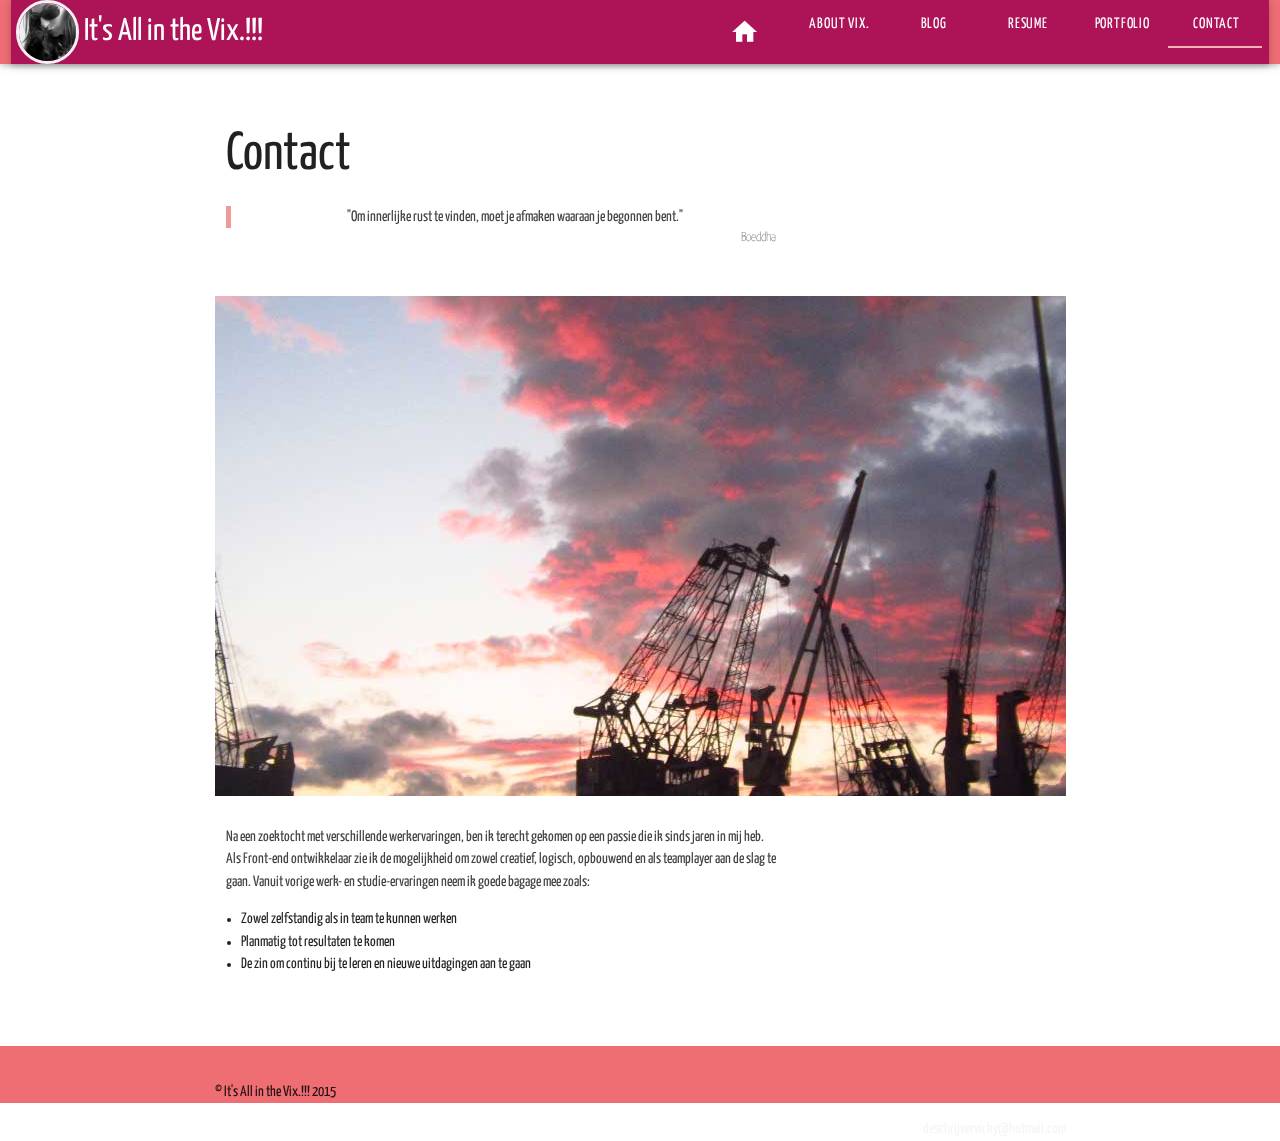
==== index.html @ 2b3b0fe5 "30.04" ====
<!doctype html>
<html>
<head>
<meta charset="utf-8">
<meta name="viewport" content="width=device-width, initial-scale=1.0">

<!-- Fonts & Icons -->
 <link href='http://fonts.googleapis.com/css?family=Yanone+Kaffeesatz:400,200,300,700' rel='stylesheet' type='text/css'>

<!-- CSS -->
<link rel="stylesheet" href="css/materialize.min.css">
<link rel="stylesheet" href="css/style.css">


<!-- scripts -->
<script type="text/javascript" src="https://code.jquery.com/jquery-2.1.1.min.js"></script>
<script src="scripts/js/materialize.min.js"> </script>
<script src="scripts/js/jquery.awesomeCloud-0.2.js"></script>


<script>
    $( document ).ready(function(){
        $('ul.tabs').tabs();
        $(".button-collapse").sideNav();
        $('.parallax').parallax();
        var settings = {
            "size" : {
                "grid" : 50,
                "factor":   4,
                "normalize": false
            },
            "options" : {
                "color" : "random-dark",
                "printMultiplier" : 3,
                "rotationRatio":    0.35,
                "sort": "highest"
            },
            "font" : "'Yanone Kaffeesatz', Futura, Helvetica, sans-serif",
            "shape" : "circle"
        }
        $( "#wordcloud" ).awesomeCloud( settings );
    })

</script>



<title>Naamloos document</title>
</head>

<body>

<div class="row">
    <nav class="col s12">
        <nav class="pink darken-3">
            <div class="nav-wrapper">
                <a href="#home" class="brand-logo">It's All in the Vix.!!!<img src="img/pic1.gif" /> </a>
                <a href="#" data-activates="mobile-demo" class="button-collapse"><i class="mdi-navigation-menu"></i></a>
            <ul class="tabs hide-on-med-and-down right">
                <li class="tab col s3"><a href="#home" role="tab" data-toggle="tab" ><i class="mdi-action-home"> </i> </a></li>
                <li class="tab col s3"><a href="#about" role="tab" data-toggle="tab" >About Vix.</a></li>
                <li class="tab col s3"><a href="#blog" role="tab" data-toggle="tab" >Blog</a></li>
                <li class="tab col s3"><a href="#resume" role="tab" data-toggle="tab"  >Resume</a></li>
                <li class="tab col s3"><a href="#portfolio" role="tab" data-toggle="tab"  >Portfolio</a></li>
                <li class="tab col s3"><a href="#contact" role="tab" data-toggle="tab" class="active" >Contact</a></li>
            </ul>
            <ul class="side-nav" id="mobile-demo">
                <li ><a href="#home" class="active"><i class="mdi-action-home"> </i> </a></li>
                <li ><a href="#about"  >About Vix.</a></li>
                <li ><a href="#blog" >Blog</a></li>
                <li ><a href="#resume" >Resume</a></li>
                <li ><a href="#portfolio" >Portfolio</a></li>
                <li ><a href="#contact" >Contact</a></li>
            </ul>

            </div>
        </nav>
    </div>


    <!-- start tabs -->
    <div class="container">
    <!-- HOME -->
    <div id="home" class="col s12">

        <div class="center" id="intro">
            <h1> Front-End Ontwikkelaar</h1>
            <h3> Vix. Deschrijver</h3>
        </div>

        <div class="row">
        <a href="#" class="start"> <img src="img/pic1.gif"/></a>
        <a href="#" class="start"> <img src="img/pic2.gif"/></a>
        <a href="#" class="start"> <img src="img/pic3.gif"/></a>
        </div>
        <div class="row center">
        <a href="#" class="start"> <img src="img/pic4.gif"/></a>
        <a href="#" class="start"> <img src="img/pic5.gif"/></a>
        </div>
    </div>

    <!-- ABOUT -->
    <div id="about" class="col s12">
        <div class="section white">
            <div class="row container">
                <h2 class="header">About Vix.</h2>
                <blockquote class="grey-text text-darken-3 lighten-3 center">"Verspil geen tijd aan het zoeken naar een hindernis. Wellicht is het er niet."</blockquote>
                <p class="auteur"> Franz Kafka</p>
            </div>
        </div>

        <div class="parallax-container">
            <div class="parallax"><img src="img/startVix.jpg"></div>

        </div>

        <div class="section white">
            <div class="row container">
                <p class="grey-text text-darken-3 lighten-3">Na een zoektocht met verschillende werkervaringen, ben ik terecht gekomen op een passie die ik sinds jaren in mij heb. Als Front-end ontwikkelaar zie ik de mogelijkheid om zowel creatief, logisch, opbouwend en als teamplayer aan de slag te gaan. Vanuit vorige werk- en studie-ervaringen neem ik goede bagage mee zoals:
                    <ul class="opsomming">
                        <li> Zowel zelfstandig als in team te kunnen werken</li>
                        <li> Planmatig tot resultaten te komen</li>
                        <li> De zin om continu bij te leren en nieuwe uitdagingen aan te gaan</li>
                    </ul>
                </p>
            </div>
        </div>
    </div>

    <!-- BLOG -->
    <div id="blog" class="col s12">Test 3</div>

    <!-- RESUME -->
    <div id="resume" class="col s12">
        <div class="section white">
            <div class="row container">
                <h2 class="header">Curriculum Vitae</h2>
                <blockquote class="grey-text text-darken-3 lighten-3 center">"Geef me werk wat bij me past en ik hoef nooit meer te werken."</blockquote>
                <p class="auteur"> Confucius</p>
            </div>
        </div>

        <div class="parallax-container">
            <div class="parallax"><img src="img/zee_.jpg"></div>

        </div>

        <div class="section white">
            <div class="row container" id="cv">
                <p class="grey-text text-darken-3 lighten-3">
                <h3> Opleiding </h3>
                <div> <strong> Front End Ontwikkelaar </strong>	VDAB Oostende	2014 – 2015

                    <div id="wordcloud">
                    <span data-weight="20"> HTML5</span>
                        <span data-weight="19"> CSS3</span>
                        <span data-weight="18"> Responsive Webdesign</span>
                        <span data-weight="14"> Bootstrap</span>
                        <span data-weight="14"> LESS</span>
                        <span data-weight="14"> SASS</span>
                        <span data-weight="12"> COMPASS</span>
                        <span data-weight="10"> SQL</span>
                        <span data-weight="20"> JavaScript</span>
                        <span data-weight="13"> JSON</span>
                        <span data-weight="10"> AJAX</span>
                        <span data-weight="14"> jQuery</span>
                        <span data-weight="15"> jQuery UI</span>
                        <span data-weight="12"> jQuery Mobile</span>
                        <span data-weight="8"> PHP</span>
                        <span data-weight="7"> Twig</span>
                        <span data-weight="11"> Scrum</span>
                        <span data-weight="8"> GIT</span>
                        <span data-weight="16"> Drupal</span>
                        <span data-weight="13">  WordPress</span>


                    </div>

                    <!--<ul class="opsomming">-->
                        <!--<li> HTML5 </li>-->
                        <!--<li> CSS3 </li>-->
                        <!--<li> Responsive Webdesign</li>-->
                        <!--<li> Bootstrap </li>-->
                        <!--<li> LESS</li>-->
                        <!--<li> SASS</li>-->
                        <!--<li> COMPASS</li>-->
                        <!--<li> SQL </li>-->
                        <!--<li> JavaScript</li>-->
                        <!--<li> JSON</li>-->
                        <!--<li> AJAX</li>-->
                        <!--<li> jQuery </li>-->
                        <!--<li> jQuery UI</li>-->
                        <!-&#45;&#45;	jQuery Mobile-->
                        <!-&#45;&#45;	PHP-->
                        <!-&#45;&#45;	Twig-->
                        <!-&#45;&#45;	Scrum-->
                        <!-&#45;&#45;	GIT-->
                        <!-&#45;&#45;	Drupal-->
                        <!-&#45;&#45;	WordPress-->



                    <!--</ul>-->
                </div>

                <div> <strong> Sociaal Agogisch Werk </strong>	KDG Hogeschool Antwerpen	2007 – 2010
                    <p> Diploma: Bachelor Maatschappelijk Assistent  </p></div>

                <div> <strong> CVO Orthopedagogie </strong>	HIK – TNA Volwassenenonderwijs	2005 - 2007
                    <p> -> Overgestapt naar Bachelor opleiding  </p></div>

                <div> <strong> KSO Toegepaste Beeldende Kunsten </strong>	Sint Lukas Antwerpen (secundair onderwijs)
                    <ul class="opsomming">
                        <li> Photoshop </li>
                        <li> Illustratie Vormgeving</li>
                        <li> Grafische Vormgeving </li>
                    </ul> </div>

                <h3> Werkervaring </h3>
                <div> <strong> Zaal- en barmedewerker </strong>	Bar Cesar 	2014
                    <p> Taken: onthaal en bediening klanten, onderhoud zaal, receptie hotel (Les Nuits), kassa, bestellingen voorraad… </p> </div>

                <div> <strong> Mede-zaakvoerder </strong>	Theatercafé Mortsel	2013
                    <p> Taken: Zaalbediening, personeelsbeheer, organisatie evenementen, promotiewerk, bestellingen doen en opvolgen, onderhoud, opstart nieuwe zaak, netwerken (contact leveranciers, klanten…), financiën bijhouden…  </p></div>

                <div> <strong> Trajectbegeleider </strong>	Plus Jobhit	2011 – 2013
                    <p> Taken: intensieve begeleiding werkzoekenden door individuele gesprekken, sollicitatietraining, screening, contacten en bemiddeling met potentiële werkgevers en jobkanalen, loopbaanoriëntatie…  </p></div>

                <div> <strong> Zaalmedewerker </strong>	Pizza Hut	2008 - 2011
                    <p> Taken: onthaal en bediening klanten, onderhoud zaal, (suggestieve) verkoop. </p></div>

                <div> <strong> Tijdelijke jobs </strong>		2003 - 2008
                    <p> Functie’s: Enquêteur (Vlaamse Jeugdraad), Kassa – vestiaire (Café d’Anvers), Verkoopster (Zara, Zoo), Administratief (Vlaams fonds voor de Letteren)</p></div>

            </div>
                </p>
            </div>
        </div>





    <!-- PORTFOLIO -->
    <div id="portfolio" class="col s12">
        <div class="section white">
            <div class="row container">
                <h2 class="header">Portfolio</h2>
                <blockquote class="grey-text text-darken-3 lighten-3 center">"It is costly wisdom that is bought by experience."</blockquote>
                <p class="auteur"> Robert Ascham</p>
            </div>
        </div>

        <div class="parallax-container">
            <div class="parallax"><img src="img/zee.jpg"></div>

        </div>

        <div class="section white">
            <div class="row">
                <p class="grey-text text-darken-3 lighten-3">Oefeningen, creaties en meer!
                <div class="row">
                    <div class="col s12 m4">
                        <div class="icon-block">
                            <h5 > School Opdrachten</h5>
                            <p class="light">
                            <dl class="opsomming">
                                <dt> <a href="portfolio/html/Elise%20Models%20-%20flexbox.html" target="_blank"> Elise Models (HTML CSS)</a> </dt>
                                <dd> Oefening op Flexbox</dd>
                                <dt> <a href="portfolio/html/webontwikkelaar_wat2.html" target="_blank"> Webontwikkelaar (HTML CSS)</a> </dt>
                                <dd> Oefening op HTML - CSS</dd>
                                <dt> <a href="portfolio/html/plantenshop_home.html" target="_blank"> Plantenshop (HTML CSS)</a> </dt>
                                <dd> Oefening op Responsive Webdesign</dd>
                                <dt> <a href="portfolio/html/webontwikkelaar_wat.html" target="_blank"> Webontwikkelaar (HTML CSS)</a> </dt>
                                <dd> Oefening op Bootstrap</dd>
                                <dt> <a href="portfolio/js/JS_taak_TagCloud.html" target="_blank"> Tag Cloud (Javascript)</a> </dt>
                                <dd> Oefening op array invoegen, verwerken & uitvoeren</dd>
                            </dl>
                        </div>
                    </div>

                <div class="col s12 m4">
                    <div class="icon-block">
                        <h5 id="nietzien"> > </h5>
                        <p class="light">
                        <dl class="opsomming">
                            <dt> <a href="portfolio/js/kalender2.html" target="_blank">Kalender (Javascript)</a> </dt>
                            <dd> Oefening op gebruik Date, objects en omzetten naar kalender</dd>
                            <dt> <a href="" target="_blank"> *** </a> </dt>
                            <dd> uitleg</dd>
                            <dt> <a href="" target="_blank"> *** </a> </dt>
                            <dd> uitleg</dd>
                            <dt> <a href="" target="_blank"> *** </a> </dt>
                            <dd> uitleg</dd>
                        </dl>
                    </div>
                    </div>
                    <div class="col s12 m4">
                        <div class="icon-block">
                            <h5 > Eigen Opdrachten</h5>
                            <p class="light">
                            <dl class="opsomming">
                                <dt> <a href="" target="_blank"> *** </a> </dt>
                                <dd> uitleg</dd>
                                <dt> <a href="" target="_blank"> *** </a> </dt>
                                <dd> uitleg</dd>
                                <dt> <a href="" target="_blank"> *** </a> </dt>
                                <dd> uitleg</dd>
                            </dl>
                        </div>
                </div>


                </div>




            </div>
        </div>

    </div>

    <!-- CONTACT -->
    <div id="contact" class="col s12">
        <div class="section white">
            <div class="row container">
                <h2 class="header">Contact</h2>
                <blockquote class="grey-text text-darken-3 lighten-3 center">"Om innerlijke rust te vinden, moet je afmaken waaraan je begonnen bent."</blockquote>
                <p class="auteur"> Boeddha</p>
            </div>
        </div>

        <div class="parallax-container">
            <div class="parallax"><img src="img/antwerp.jpg"></div>

        </div>

        <div class="section white">
            <div class="row container">
                <p class="grey-text text-darken-3 lighten-3">Na een zoektocht met verschillende werkervaringen, ben ik terecht gekomen op een passie die ik sinds jaren in mij heb. Als Front-end ontwikkelaar zie ik de mogelijkheid om zowel creatief, logisch, opbouwend en als teamplayer aan de slag te gaan. Vanuit vorige werk- en studie-ervaringen neem ik goede bagage mee zoals:
                <ul class="opsomming">
                    <li> Zowel zelfstandig als in team te kunnen werken</li>
                    <li> Planmatig tot resultaten te komen</li>
                    <li> De zin om continu bij te leren en nieuwe uitdagingen aan te gaan</li>
                </ul>
                </p>
            </div>
        </div>
    </div>

    </div>


<footer class="page-footer">
    <div class="container">
        <p> &copy; It's All in the Vix.!!! 2015 </p>
        <a class="grey-text text-lighten-4 right" href="mailto:deschrijvervicky@hotmail.com" data-toggle="tooltip" data-placement="top" title="mail me!!" > deschrijvervicky@hotmail.com</a>
    </div>

</footer>






</body>
</html>
---- css/style.css ----
@charset "utf-8";
/* CSS Document */

/* General */
body {
	font-family: 'Yanone Kaffeesatz', sans-serif;
}

.opsomming li{
	list-style: disc;
	margin-left: 15px;
}

.auteur {
	font-size: small;
	font-weight: lighter;
	float: right;
	margin-top: -20px;
}

em {
	font-style:normal;
	font-weight:200;
	font-variant:small-caps;
	font-size:1.375em;}
strong {
	font-size:1.5em;
	font-weight:600;
	font-variant:small-caps;}

dd {
	margin-left: 0;
}

#nietzien{
	color: transparent;
}

/* navbar */
.brand-logo>img {
	float:left;
	max-height:64px;
	margin-right:5px;
	margin-left:5px;
	border: 3px solid #f1f1f0;
    border-radius: 327px;
}

.brand-logo>img:hover {
	border: 3px solid #a6a7a1; 
}

.tabs {
	right: 5px;
	width:45% !important;
}
.tab a {
	color:white !important;
}


/* homepage */
.start>img {
	width: 33%;
	border: 10px solid #f1f1f0;
	border-radius: 327px;
}
.center .start>img {
	margin-top: -90px;
}

.start>img:hover {
	border: 10px solid #a6a7a1;
}


/* CV */
#awesomeCloudwordcloud {
	width: auto;
	height: 500px;
}

canvas {
	line-height: 500px;
}

.wordcloud {
	border: 1px solid #036;
	height: 500px;
	margin: 0.5em auto;
	padding: 0;
	page-break-after: always;
	page-break-inside: avoid;
	width: 100%;
}
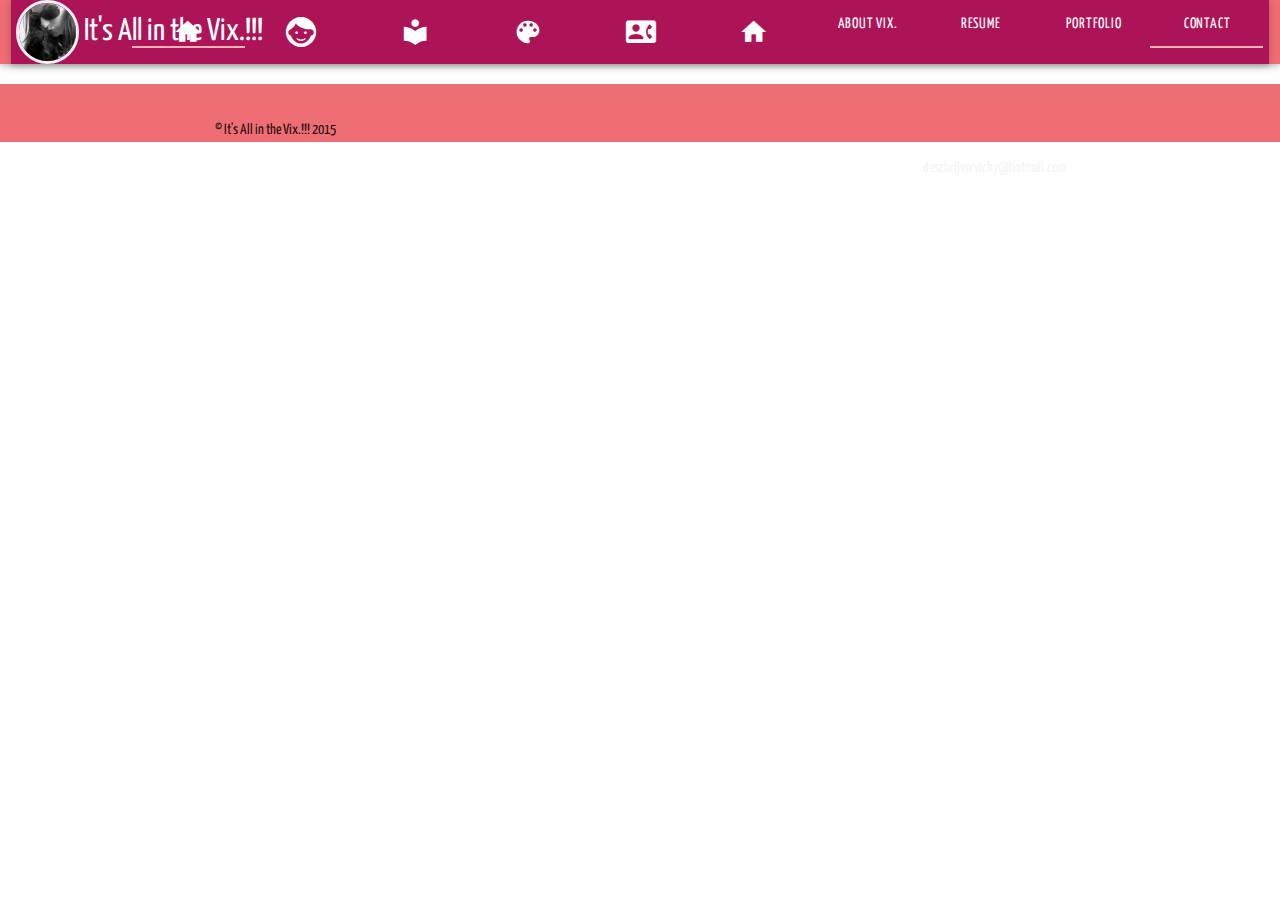
==== commit 41cbb5cf: "3.05" ====
--- a/index.html
+++ b/index.html
@@ -55,27 +55,32 @@
         <nav class="pink darken-3">
             <div class="nav-wrapper">
                 <a href="#home" class="brand-logo">It's All in the Vix.!!!<img src="img/pic1.gif" /> </a>
-                <a href="#" data-activates="mobile-demo" class="button-collapse"><i class="mdi-navigation-menu"></i></a>
+
             <ul class="tabs hide-on-med-and-down right">
                 <li class="tab col s3"><a href="#home" role="tab" data-toggle="tab" ><i class="mdi-action-home"> </i> </a></li>
                 <li class="tab col s3"><a href="#about" role="tab" data-toggle="tab" >About Vix.</a></li>
-                <li class="tab col s3"><a href="#blog" role="tab" data-toggle="tab" >Blog</a></li>
                 <li class="tab col s3"><a href="#resume" role="tab" data-toggle="tab"  >Resume</a></li>
                 <li class="tab col s3"><a href="#portfolio" role="tab" data-toggle="tab"  >Portfolio</a></li>
                 <li class="tab col s3"><a href="#contact" role="tab" data-toggle="tab" class="active" >Contact</a></li>
             </ul>
-            <ul class="side-nav" id="mobile-demo">
-                <li ><a href="#home" class="active"><i class="mdi-action-home"> </i> </a></li>
-                <li ><a href="#about"  >About Vix.</a></li>
-                <li ><a href="#blog" >Blog</a></li>
-                <li ><a href="#resume" >Resume</a></li>
-                <li ><a href="#portfolio" >Portfolio</a></li>
-                <li ><a href="#contact" >Contact</a></li>
+            <ul class="right tabs " id="mobile-demo">
+                <li class="tab col s3"><a href="#home"><i class="mdi-action-home"> </i> </a></li>
+                <li class="tab col s3"><a href="#about"><i class="mdi-action-face-unlock"> </i></a></li>
+                <li class="tab col s3"><a href="#resume"><i class="mdi-maps-local-library"> </i></a></li>
+                <li class="tab col s3"><a href="#portfolio"><i class="mdi-image-color-lens"> </i></a></li>
+                <li class="tab col s3"><a href="#contact"><i class="mdi-communication-quick-contacts-dialer"> </i></a></li>
             </ul>
 
             </div>
         </nav>
     </div>
+
+
+
+
+
+
+
 
 
     <!-- start tabs -->
@@ -127,8 +132,6 @@
         </div>
     </div>
 
-    <!-- BLOG -->
-    <div id="blog" class="col s12">Test 3</div>
 
     <!-- RESUME -->
     <div id="resume" class="col s12">
--- a/css/style.css
+++ b/css/style.css
@@ -54,9 +54,31 @@
 	right: 5px;
 	width:45% !important;
 }
+@media only screen and (max-width : 992px) {
+    .tabs {
+        right: 7%;
+        width:45% !important;
+    }
+}
+
 .tab a {
 	color:white !important;
 }
+
+@media only screen and (max-width : 992px) {
+    .brand-logo>img {
+        display: none;
+    }
+    nav .brand-logo {
+        left:3px; font-size: 1.6em;
+       -webkit-transform: translateX(0);
+        -moz-transform: translateX(0;
+        -ms-transform: translateX(0;
+        -o-transform: translateX(0;
+        transform: translateX(0; } }
+nav .brand-logo.right {
+    right: 0.5rem;
+    padding: 0; }
 
 
 /* homepage */
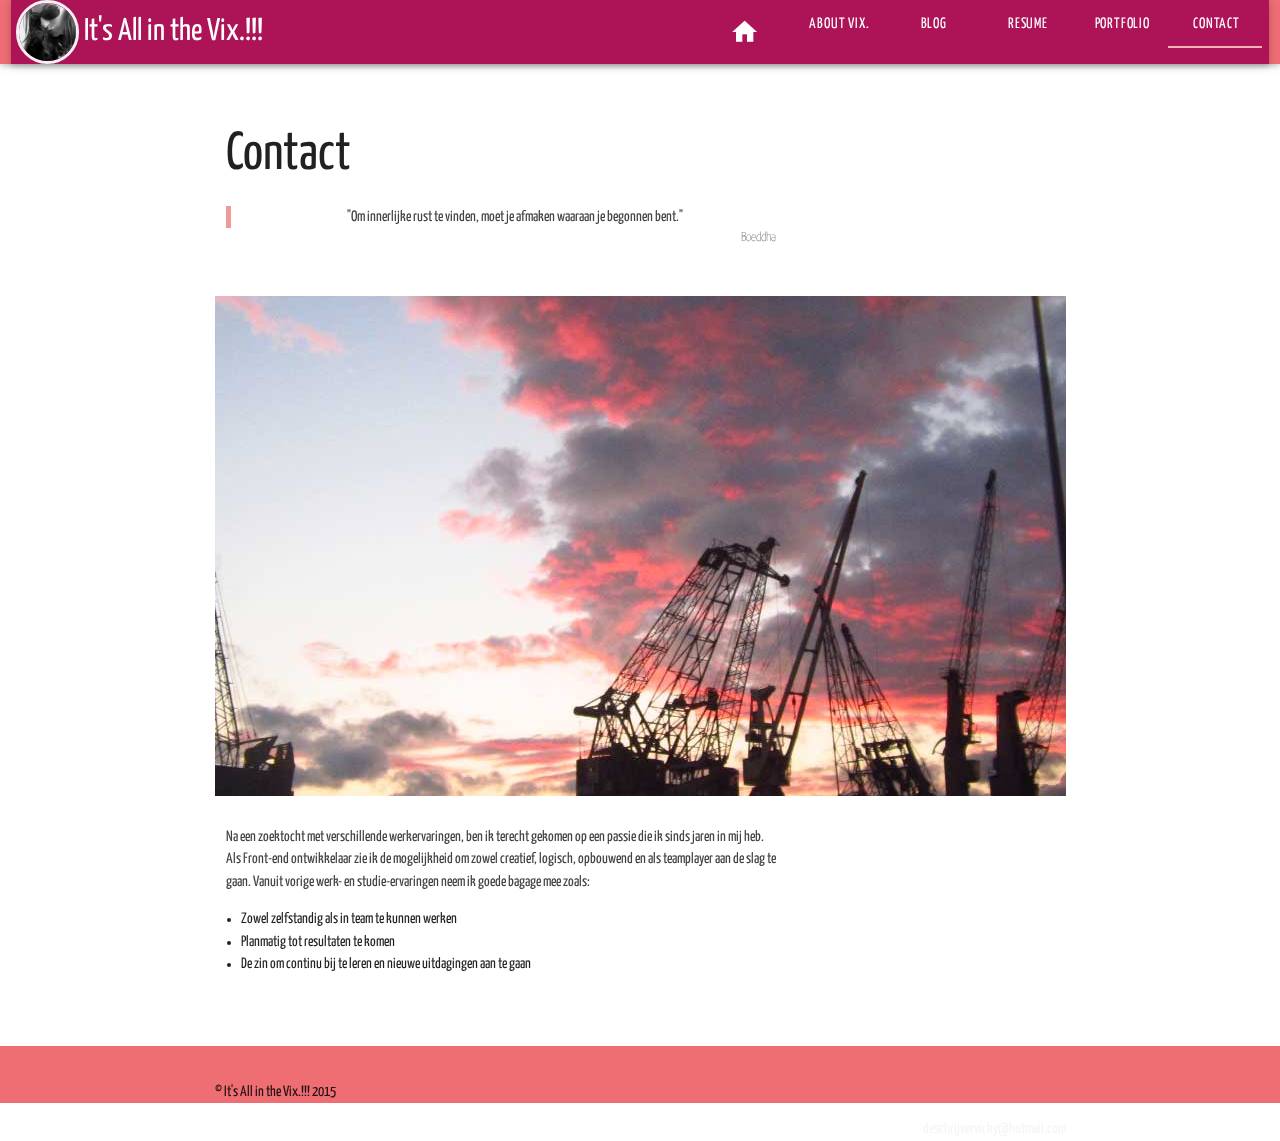
==== commit 96b5f78b: "Revert "3.05"" ====
--- a/index.html
+++ b/index.html
@@ -55,32 +55,27 @@
         <nav class="pink darken-3">
             <div class="nav-wrapper">
                 <a href="#home" class="brand-logo">It's All in the Vix.!!!<img src="img/pic1.gif" /> </a>
-
+                <a href="#" data-activates="mobile-demo" class="button-collapse"><i class="mdi-navigation-menu"></i></a>
             <ul class="tabs hide-on-med-and-down right">
                 <li class="tab col s3"><a href="#home" role="tab" data-toggle="tab" ><i class="mdi-action-home"> </i> </a></li>
                 <li class="tab col s3"><a href="#about" role="tab" data-toggle="tab" >About Vix.</a></li>
+                <li class="tab col s3"><a href="#blog" role="tab" data-toggle="tab" >Blog</a></li>
                 <li class="tab col s3"><a href="#resume" role="tab" data-toggle="tab"  >Resume</a></li>
                 <li class="tab col s3"><a href="#portfolio" role="tab" data-toggle="tab"  >Portfolio</a></li>
                 <li class="tab col s3"><a href="#contact" role="tab" data-toggle="tab" class="active" >Contact</a></li>
             </ul>
-            <ul class="right tabs " id="mobile-demo">
-                <li class="tab col s3"><a href="#home"><i class="mdi-action-home"> </i> </a></li>
-                <li class="tab col s3"><a href="#about"><i class="mdi-action-face-unlock"> </i></a></li>
-                <li class="tab col s3"><a href="#resume"><i class="mdi-maps-local-library"> </i></a></li>
-                <li class="tab col s3"><a href="#portfolio"><i class="mdi-image-color-lens"> </i></a></li>
-                <li class="tab col s3"><a href="#contact"><i class="mdi-communication-quick-contacts-dialer"> </i></a></li>
+            <ul class="side-nav" id="mobile-demo">
+                <li ><a href="#home" class="active"><i class="mdi-action-home"> </i> </a></li>
+                <li ><a href="#about"  >About Vix.</a></li>
+                <li ><a href="#blog" >Blog</a></li>
+                <li ><a href="#resume" >Resume</a></li>
+                <li ><a href="#portfolio" >Portfolio</a></li>
+                <li ><a href="#contact" >Contact</a></li>
             </ul>
 
             </div>
         </nav>
     </div>
-
-
-
-
-
-
-
 
 
     <!-- start tabs -->
@@ -132,6 +127,8 @@
         </div>
     </div>
 
+    <!-- BLOG -->
+    <div id="blog" class="col s12">Test 3</div>
 
     <!-- RESUME -->
     <div id="resume" class="col s12">
--- a/css/style.css
+++ b/css/style.css
@@ -54,31 +54,9 @@
 	right: 5px;
 	width:45% !important;
 }
-@media only screen and (max-width : 992px) {
-    .tabs {
-        right: 7%;
-        width:45% !important;
-    }
-}
-
 .tab a {
 	color:white !important;
 }
-
-@media only screen and (max-width : 992px) {
-    .brand-logo>img {
-        display: none;
-    }
-    nav .brand-logo {
-        left:3px; font-size: 1.6em;
-       -webkit-transform: translateX(0);
-        -moz-transform: translateX(0;
-        -ms-transform: translateX(0;
-        -o-transform: translateX(0;
-        transform: translateX(0; } }
-nav .brand-logo.right {
-    right: 0.5rem;
-    padding: 0; }
 
 
 /* homepage */
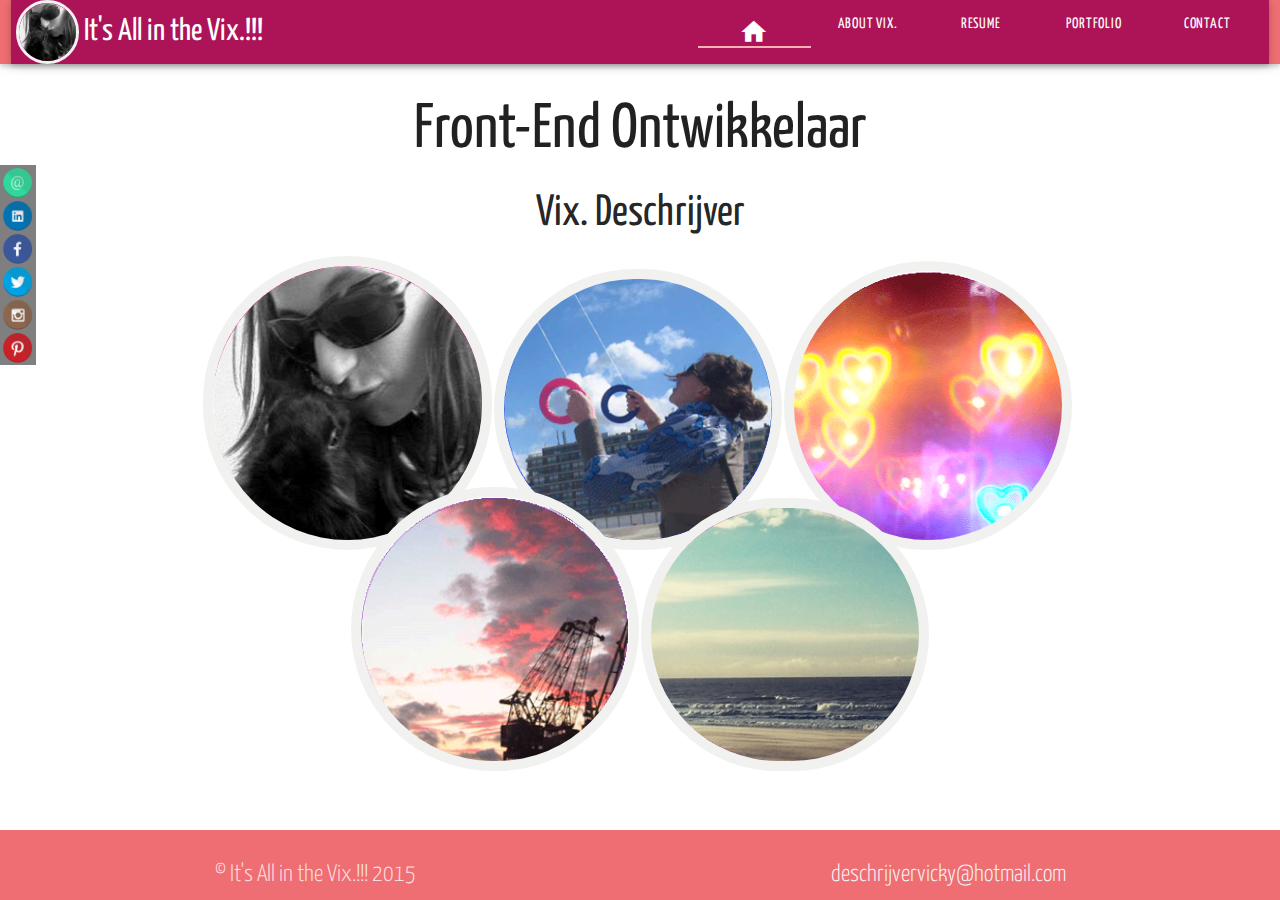
==== commit 40f4813b: "07.05" ====
--- a/index.html
+++ b/index.html
@@ -5,6 +5,20 @@
 <meta name="viewport" content="width=device-width, initial-scale=1.0">
 
 <!-- Fonts & Icons -->
+    <link rel="apple-touch-icon" sizes="57x57" href="img/favicon/apple-icon-57x57.png">
+    <link rel="apple-touch-icon" sizes="60x60" href="img/favicon/apple-icon-60x60.png">
+    <link rel="apple-touch-icon" sizes="72x72" href="img/favicon/apple-icon-72x72.png">
+    <link rel="apple-touch-icon" sizes="76x76" href="img/favicon/apple-icon-76x76.png">
+    <link rel="apple-touch-icon" sizes="114x114" href="img/favicon/apple-icon-114x114.png">
+    <link rel="apple-touch-icon" sizes="120x120" href="img/favicon/apple-icon-120x120.png">
+    <link rel="apple-touch-icon" sizes="144x144" href="img/favicon/apple-icon-144x144.png">
+    <link rel="apple-touch-icon" sizes="152x152" href="img/favicon/apple-icon-152x152.png">
+    <link rel="apple-touch-icon" sizes="180x180" href="img/favicon/apple-icon-180x180.png">
+    <link rel="icon" type="image/png" sizes="192x192"  href="img/favicon/android-icon-192x192.png">
+    <link rel="icon" type="image/png" sizes="32x32" href="img/favicon/favicon-32x32.png">
+    <link rel="icon" type="image/png" sizes="96x96" href="img/favicon/favicon-96x96.png">
+    <link rel="icon" type="image/png" sizes="16x16" href="img/favicon/favicon-16x16.png">
+    <link rel="manifest" href="img/favicon/manifest.json">
  <link href='http://fonts.googleapis.com/css?family=Yanone+Kaffeesatz:400,200,300,700' rel='stylesheet' type='text/css'>
 
 <!-- CSS -->
@@ -39,13 +53,14 @@
             "shape" : "circle"
         }
         $( "#wordcloud" ).awesomeCloud( settings );
+        $('.tooltipped').tooltip({delay: 50});
     })
 
 </script>
 
 
 
-<title>Naamloos document</title>
+    <title>It's All in the Vix.!!!</title>
 </head>
 
 <body>
@@ -57,21 +72,12 @@
                 <a href="#home" class="brand-logo">It's All in the Vix.!!!<img src="img/pic1.gif" /> </a>
                 <a href="#" data-activates="mobile-demo" class="button-collapse"><i class="mdi-navigation-menu"></i></a>
             <ul class="tabs hide-on-med-and-down right">
-                <li class="tab col s3"><a href="#home" role="tab" data-toggle="tab" ><i class="mdi-action-home"> </i> </a></li>
+                <li class="tab col s3"><a href="#home" role="tab" data-toggle="tab"  class="active"><i class="mdi-action-home"> </i> </a></li>
                 <li class="tab col s3"><a href="#about" role="tab" data-toggle="tab" >About Vix.</a></li>
-                <li class="tab col s3"><a href="#blog" role="tab" data-toggle="tab" >Blog</a></li>
                 <li class="tab col s3"><a href="#resume" role="tab" data-toggle="tab"  >Resume</a></li>
                 <li class="tab col s3"><a href="#portfolio" role="tab" data-toggle="tab"  >Portfolio</a></li>
                 <li class="tab col s3"><a href="#contact" role="tab" data-toggle="tab" class="active" >Contact</a></li>
             </ul>
-            <ul class="side-nav" id="mobile-demo">
-                <li ><a href="#home" class="active"><i class="mdi-action-home"> </i> </a></li>
-                <li ><a href="#about"  >About Vix.</a></li>
-                <li ><a href="#blog" >Blog</a></li>
-                <li ><a href="#resume" >Resume</a></li>
-                <li ><a href="#portfolio" >Portfolio</a></li>
-                <li ><a href="#contact" >Contact</a></li>
-            </ul>
 
             </div>
         </nav>
@@ -81,7 +87,7 @@
     <!-- start tabs -->
     <div class="container">
     <!-- HOME -->
-    <div id="home" class="col s12">
+    <div id="home" class="onder col s12">
 
         <div class="center" id="intro">
             <h1> Front-End Ontwikkelaar</h1>
@@ -100,7 +106,7 @@
     </div>
 
     <!-- ABOUT -->
-    <div id="about" class="col s12">
+    <div id="about" class="onder col s12">
         <div class="section white">
             <div class="row container">
                 <h2 class="header">About Vix.</h2>
@@ -127,11 +133,9 @@
         </div>
     </div>
 
-    <!-- BLOG -->
-    <div id="blog" class="col s12">Test 3</div>
 
     <!-- RESUME -->
-    <div id="resume" class="col s12">
+    <div id="resume" class="onder col s12">
         <div class="section white">
             <div class="row container">
                 <h2 class="header">Curriculum Vitae</h2>
@@ -242,7 +246,7 @@
 
 
     <!-- PORTFOLIO -->
-    <div id="portfolio" class="col s12">
+    <div id="portfolio" class="onder col s12">
         <div class="section white">
             <div class="row container">
                 <h2 class="header">Portfolio</h2>
@@ -322,7 +326,7 @@
     </div>
 
     <!-- CONTACT -->
-    <div id="contact" class="col s12">
+    <div id="contact" class="onder col s12">
         <div class="section white">
             <div class="row container">
                 <h2 class="header">Contact</h2>
@@ -338,26 +342,62 @@
 
         <div class="section white">
             <div class="row container">
-                <p class="grey-text text-darken-3 lighten-3">Na een zoektocht met verschillende werkervaringen, ben ik terecht gekomen op een passie die ik sinds jaren in mij heb. Als Front-end ontwikkelaar zie ik de mogelijkheid om zowel creatief, logisch, opbouwend en als teamplayer aan de slag te gaan. Vanuit vorige werk- en studie-ervaringen neem ik goede bagage mee zoals:
-                <ul class="opsomming">
-                    <li> Zowel zelfstandig als in team te kunnen werken</li>
-                    <li> Planmatig tot resultaten te komen</li>
-                    <li> De zin om continu bij te leren en nieuwe uitdagingen aan te gaan</li>
-                </ul>
-                </p>
-            </div>
-        </div>
-    </div>
-
-    </div>
+                <div class="col s12 m6 l4 contact-holder">
+                    <h6 class="mdi-action-home">Location</h6>
+                    <p>België, Antwerpen</p>
+                    <h6 class="mdi-communication-email">E-mail</h6>
+                    <a href="mailto:deschrijvervicky@hotmail.com" data-toggle="tooltip" data-placement="top" title="mail me!!" > deschrijvervicky@hotmail.com</a>
+                    <h6 class="mdi-action-open-in-browser">Website</h6>
+                    <a href="#"> http://itsallinthevix.wc.lt</a>
+                </div>
+                <div class="col s12 m6 l8 contact-holder right">
+                    <div class="row center">
+                        <a href="#" class="cont tooltipped"  data-position="left" data-delay="50" data-tooltip="LinkedIn"> <img src="img/linkedin.png"/></a>
+                        <a href="#" class="cont tooltipped"  data-position="top" data-delay="50" data-tooltip="Facebook"> <img src="img/Facebook.png"/></a>
+                        <a href="#" class="cont tooltipped"  data-position="right" data-delay="50" data-tooltip="Twitter"> <img src="img/Twitter.png"/></a>
+                    </div>
+                    <div class="row center op">
+                        <a href="#" class="cont tooltipped"  data-position="bottom" data-delay="50" data-tooltip="Instagram"> <img src="img/instagram.png"/></a>
+                        <a href="#" class="cont tooltipped"  data-position="bottom" data-delay="50" data-tooltip="Pinterest"> <img src="img/Pinterest.png"/></a>
+
+                    </div>
+                </div>
+
+            </div>
+        </div>
+    </div>
+
+    </div>
+
+
+<aside class="contact" id="contact">
+
+    <ul>
+        <li> <a href="mailto:deschrijvervicky@hotmail.com" > <img id="contacticon" src="img/email.png" alt="Stuur een email" class=" tooltipped"  data-position="right" data-delay="50" data-tooltip="deschrijvervicky@hotmail.com" > </a></li>
+        <li> <a href="https://www.linkedin.com/profile/public-profile-settings?trk=prof-edit-edit-public_profile" target="_blank"> <img id="contacticon" src="img/linkedin.png" alt="LinkedIn" class=" tooltipped"  data-position="right" data-delay="50" data-tooltip="LinkedIn"> </a>
+        </li>
+        <li><a href="https://www.facebook.com/VixDeschrijver" target="_blank"> <img id="contacticon" src="img/Facebook.png" alt="Facebook" class=" tooltipped"  data-position="right" data-delay="50" data-tooltip="Facebook"> </a>
+        </li>
+        <li> <a href="https://twitter.com/VixDeschrijver" target="_blank"> <img id="contacticon" src="img/Twitter.png" alt="Twitter" class=" tooltipped"  data-position="right" data-delay="50" data-tooltip="Twitter"> </a>
+        </li>
+        <li> <a href="https://www.linkedin.com/profile/public-profile-settings?trk=prof-edit-edit-public_profile" target="_blank"> <img id="contacticon" src="img/instagram.png" alt="Instagram"  class=" tooltipped"  data-position="right" data-delay="50" data-tooltip="Instagram"> </a>
+        </li>
+        <li> <a href="https://www.pinterest.com/itsallinthevix" target="_blank"> <img id="contacticon" src="img/Pinterest.png" alt="Pinterest"  class=" tooltipped"  data-position="right" data-delay="50" data-tooltip="Pinterest"> </a> </p>
+        </li>
+    </ul>
+
+</aside>
+
+
 
 
 <footer class="page-footer">
-    <div class="container">
-        <p> &copy; It's All in the Vix.!!! 2015 </p>
-        <a class="grey-text text-lighten-4 right" href="mailto:deschrijvervicky@hotmail.com" data-toggle="tooltip" data-placement="top" title="mail me!!" > deschrijvervicky@hotmail.com</a>
-    </div>
-
+    <!--<div class="footer-copyright">-->
+    <div class="container footer-copyright">
+        &copy; It's All in the Vix.!!! 2015
+        <a class="grey-text text-lighten-4 right" href="mailto:deschrijvervicky@hotmail.com" class=" tooltipped"  data-position="top" data-delay="50" data-tooltip="mail me!!" > deschrijvervicky@hotmail.com</a>
+    </div>
+    <!--</div>-->
 </footer>
 
 
--- a/css/style.css
+++ b/css/style.css
@@ -34,6 +34,50 @@
 
 #nietzien{
 	color: transparent;
+}
+.onder {
+    margin-bottom: 3.5em;
+}
+
+/* contact */
+#contacticon {
+    width:2.2em;
+    height:2.2em;
+    padding:0.125em;
+    display:inline-block;
+    float:left;}
+
+footer {
+    width:100%;
+    height:2em;
+    background:rgba(255,255,255,1.00);
+    box-shadow: 0px -2px -4px rgba(0, 0, 0, 0.1);
+    position:fixed;
+    bottom:0;
+    font-size:12px;
+
+}
+
+
+.contact {
+    width:2.4em;
+    height:13.3em;
+    background:#7f7f7f;
+    background:rgba(0,0,0,0.5);
+    position:fixed;
+    top:11em;
+    left:0;
+    float:left;
+    z-index:1;
+}
+.contact ul {
+    list-style-type:none;
+    padding:1.5px;
+    margin:0;
+}
+.contact ul li {
+    display:block;
+    float:left;
 }
 
 /* navbar */
@@ -92,4 +136,27 @@
 	page-break-after: always;
 	page-break-inside: avoid;
 	width: 100%;
+}
+
+/* contactpage */
+.cont>img {
+    width: 25%;
+    border: 3px solid #f1f1f0;
+    border-radius: 327px;
+}
+.op .cont>img {
+    margin-top: -60px;
+}
+
+.cont>img:hover {
+    border: 3px solid #a6a7a1;
+}
+
+/* footer */
+footer {
+    height: auto;
+}
+footer.page-footer .footer-copyright {
+    background-color: transparent;
+    font-size: 2em;
 }